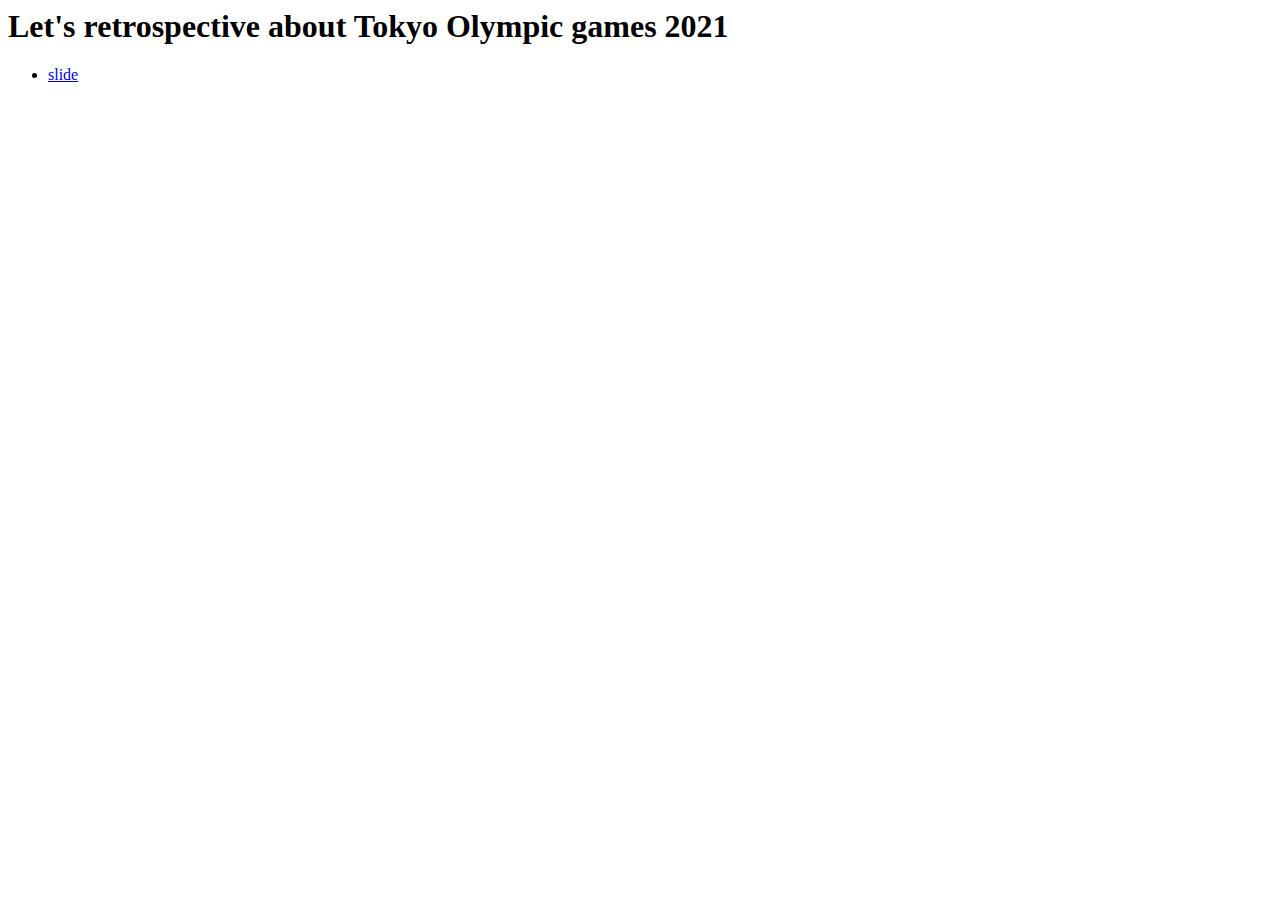
==== index.html @ a7e6f824 "deploy: bc57ff82ad2abd473e5091eab9c6f961c4a45ee1" ====
<html>

<head>
  <title>Let's retrospective about Tokyo Olympic games 2021</title>
</head>

<body>
  <h1>Let's retrospective about Tokyo Olympic games 2021</h1>
  <ul>
    <li><a href="./retrospective-tokyo-olympic.html">slide</a></l>
  </ul>
</body>

</html>
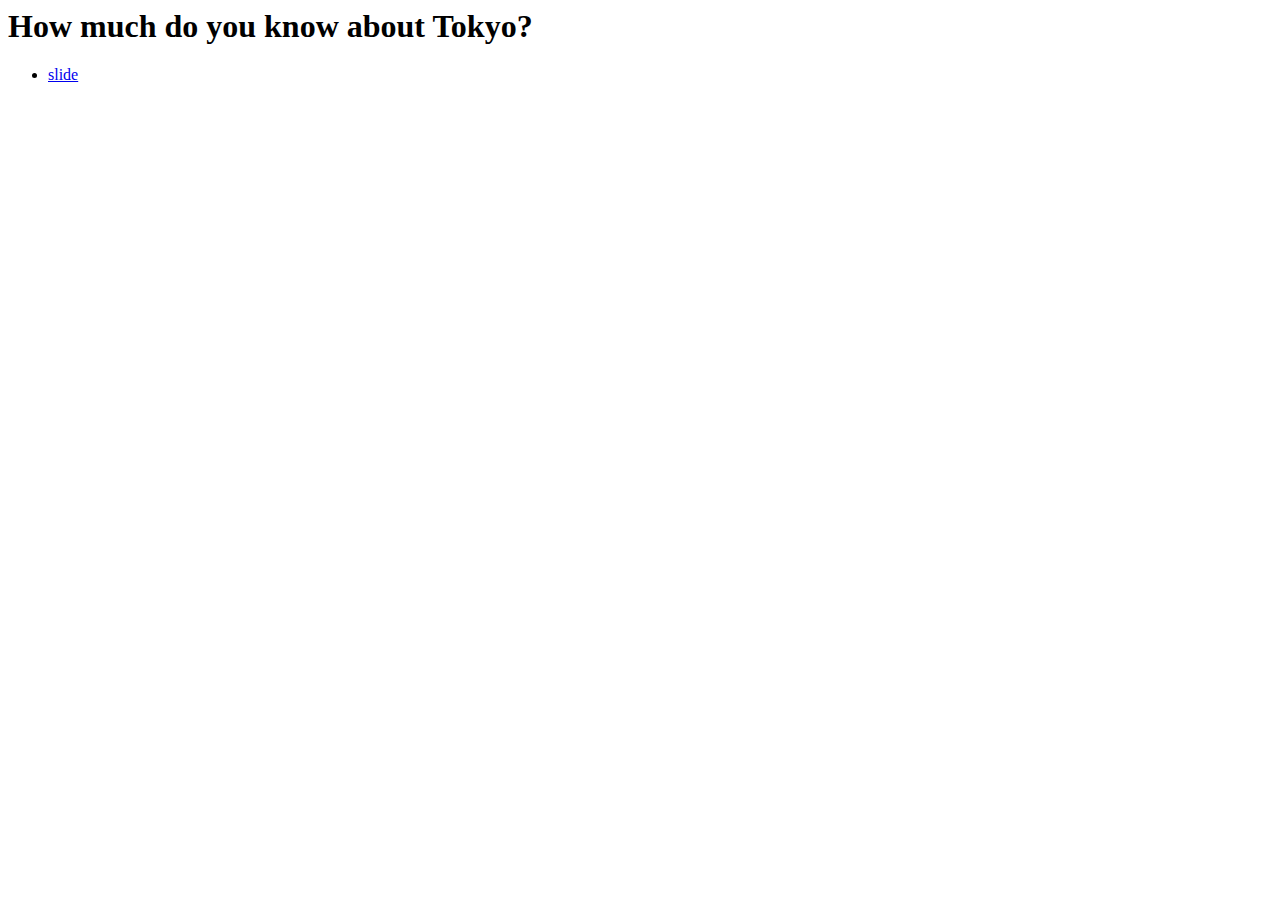
==== commit 472422d3: "deploy: 831937ceb6412d7f9ef04ba70a1558efd97107a2" ====
--- a/index.html
+++ b/index.html
@@ -1,13 +1,13 @@
 <html>
 
 <head>
-  <title>Let's retrospective about Tokyo Olympic games 2021</title>
+  <title>How much do you know about Tokyo?</title>
 </head>
 
 <body>
-  <h1>Let's retrospective about Tokyo Olympic games 2021</h1>
+  <h1>How much do you know about Tokyo?</h1>
   <ul>
-    <li><a href="./retrospective-tokyo-olympic.html">slide</a></l>
+    <li><a href="./how-much-do-you-know-about-tokyo.html">slide</a></l>
   </ul>
 </body>
 
